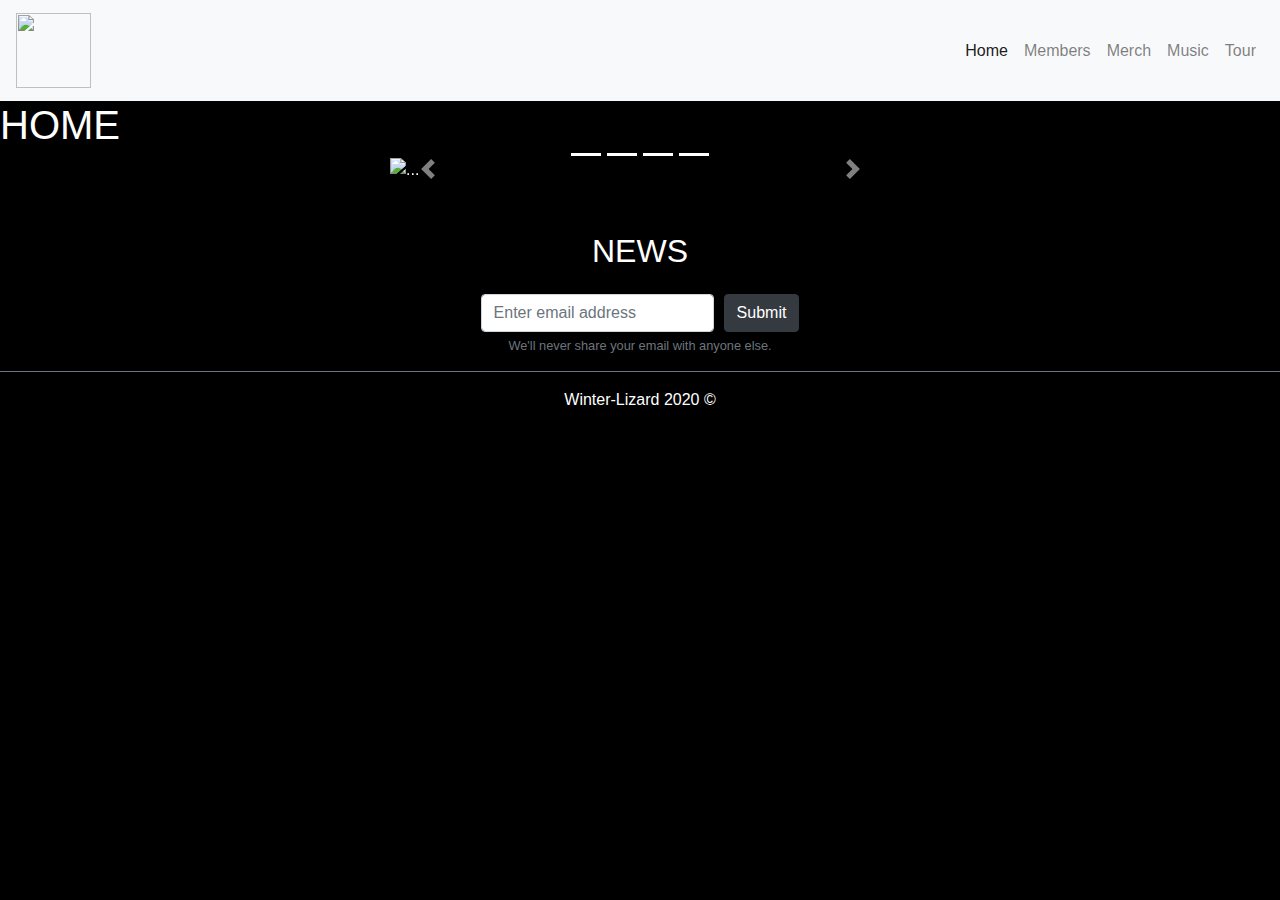
==== index.html @ 2805fd43 "Merge pull request #32 from nss-evening-cohort-11/jp-cart-div" ====
<!DOCTYPE html>
<html lang="en">
<head>
    <meta charset="UTF-8">
    <meta name="viewport" content="width=device-width, initial-scale=1.0">
    <meta http-equiv="X-UA-Compatible" content="ie=edge">
    <link rel="stylesheet" href="https://stackpath.bootstrapcdn.com/bootstrap/4.4.1/css/bootstrap.min.css" integrity="sha384-Vkoo8x4CGsO3+Hhxv8T/Q5PaXtkKtu6ug5TOeNV6gBiFeWPGFN9MuhOf23Q9Ifjh" crossorigin="anonymous">
    <link rel="stylesheet" href="./main.css">
    <title>WinterLizard</title>
</head>
<body>
  <header>

  <!-- NAVBAR -->
    <nav class="navbar navbar-expand-sm navbar-light bg-light">
      <a class="navbar-brand mr-auto" href="./index.html">
        <img class="logo" src="https://www.metal-archives.com/images/3/5/4/0/3540369098_logo.jpg?1946" width="30" height="30" alt="">
      </a>
      <div class="ml-md-auto" id="navbarNav">
        <ul class="navbar-nav">
          <li class="nav-item active">
            <a class="nav-link" href="./index.html">Home<span class="sr-only">(current)</span></a>
          </li>
          <li class="nav-item">
            <a class="nav-link" href="./members.html">Members</a>
          </li>
          <li class="nav-item">
            <a class="nav-link" href="./merch.html">Merch</a>
          </li>
          <li class="nav-item">
            <a class="nav-link" href="./music.html">Music</a>
          </li>
          <li class="nav-item">
            <a class="nav-link" href="./tour.html">Tour</a>
          </li>
        </ul>
      </div>
    </nav>
  </header>  
  
  <h1>HOME</h1>

<!-- PHOTO CAROUSEL -->
  <div class="d-flex justify-content-center">
    <div id="myCarousel" class="carousel slide d-flex" data-ride="carousel">
      <ol class="carousel-indicators">
        <li data-target="#carouselExampleCaptions" data-slide-to="0" class="active"></li>
        <li data-target="#carouselExampleCaptions" data-slide-to="1" class="active"></li>
        <li data-target="#carouselExampleCaptions" data-slide-to="2" class="active"></li>
        <li data-target="#carouselExampleCaptions" data-slide-to="3" class="active"></li>
      </ol>
      <div class="carousel-inner">
        <div class="carousel-item active">
          <img class="img-responsive center-block" src="https://scontent-dfw5-2.xx.fbcdn.net/v/t31.0-8/1496131_616291135073333_1835615982_o.jpg?_nc_cat=108&_nc_ohc=b0RiJoZalbcAX_RDkfR&_nc_ht=scontent-dfw5-2.xx&oh=3e6f0947d760ccaae4727df87633f3d7&oe=5EB541A9" alt="...">
          <div class="carousel-caption d-none d-md-block">
            <h5>Naihm and Gary</h5>
            <p>WinterLizard live supporting Shining - Dec 2013</p>
          </div>
        </div>
        <div class="carousel-item">
          <img src="https://scontent-den4-1.xx.fbcdn.net/v/t31.0-8/1496475_616291278406652_1039434485_o.jpg?_nc_cat=100&_nc_ohc=wdPexDNYFxwAX8A9JeY&_nc_ht=scontent-den4-1.xx&oh=53bec283337d93586c23d1e97f635f09&oe=5ED561CA" alt="...">
          <div class="carousel-caption d-none d-md-block">
            <h5>Gary and David</h5>
            <p>WinterLizard live supporting Shining - Dec 2013</p>
          </div>
        </div>
        <div class="carousel-item">
          <img src="https://scontent-dfw5-2.xx.fbcdn.net/v/t31.0-8/1519138_616291361739977_1455435226_o.jpg?_nc_cat=100&_nc_ohc=P0jTvjujMxUAX-DC_I-&_nc_ht=scontent-dfw5-2.xx&oh=d4f5f8ab9d26739cb5f6e58b408faf31&oe=5ED65E40" alt="...">
          <div class="carousel-caption d-none d-md-block">
            <h5>WinterLizard</h5>
            <p>live supporting Shining - Dec 2013</p>
          </div>
        </div>
        <div class="carousel-item">
          <img src="https://scontent-dfw5-1.xx.fbcdn.net/v/t31.0-0/p640x640/1504321_616291701739943_40309155_o.jpg?_nc_cat=101&_nc_ohc=wgL7aFEdwfIAX-Zg8fW&_nc_ht=scontent-dfw5-1.xx&_nc_tp=6&oh=9eee74b9c9fe1040c40b6749c8d3c79c&oe=5ECD4387" alt="...">
          <div class="carousel-caption d-none d-md-block">
            <h5>WinterLizard</h5>
            <p>live supporting Shining - Dec 2013</p>
          </div>
        </div>
      </div>
      <a class="carousel-control-prev" role="button" href="#myCarousel" data-slide="prev">
        <span class="carousel-control-prev-icon" aria-hidden="true"></span>
        <span class="sr-only">Previous</ span>
      </a>
      <a class="carousel-control-next" role="button" href="#myCarousel" data-slide="next">
        <span class="carousel-control-next-icon" aria-hidden="true"></span>
        <span class="sr-only">Next</span>
      </a>
    </div>
  </div>

<!-- NEWS FEED -->
  <div id="news">
    <h2 class="text-center" id="newsHead">NEWS</h2>
    <div id="newsCards"></div>
  </div>

<!-- SUBSCRIPTION FORM -->  
  <p id="email-alert" class="d-flex justify-content-center"></p>
  <form class="d-flex justify-content-center flex-wrap" id="subcription">
    <div class="form-group d-flex flex-row">      
      <input type="email" class="form-control" id="exampleInputEmail1" placeholder="Enter email address">
      <button type="button" class="btn btn-dark" id="email-button">Submit</button>
    </div>
  </form>
  <small id="emailHelp" class="form-text text-muted d-flex justify-content-center mb-3 mt-0"> We'll never share your email with anyone else. </small> 

<!-- FOOTER -->  
  <footer class="page-footer special-color-dark border-top border-secondary">
    <div class="footer-copyright text-center text-white py-3">Winter-Lizard 2020 ©</div>
  </footer>

<!-- SCRIPT LINKS -->  
  <script src="https://ajax.googleapis.com/ajax/libs/jquery/3.3.1/jquery.min.js"></script>
  <script src="https://cdnjs.cloudflare.com/ajax/libs/popper.js/1.14.7/umd/popper.min.js"></script>
  <script src="https://stackpath.bootstrapcdn.com/bootstrap/4.3.1/js/bootstrap.min.js"></script>
  <script src="./main.js"></script>
  
</body>
</html>
---- main.css ----
body {
    background-color: black;
    color: white;
}

.logo {
  width: 75px;
  height: 75px;
  margin: 0px;
}

/* PHOTO CAROUSEL */

.carousel-inner img {
  height: 300px;
}

.carousel-item {
  justify-content: center;
}

#myCarousel {
  width: 500px;
}

.carousel-caption {
  background-color: rgba(0, 0, 0, 0.509);
  padding: 5px;
}

/* SUBSCRIPTION FORM */

form#subcription {
    height: 42px;
}

#exampleInputEmail1 {
    margin-right: 10px;
}

/* ALBUMS */
.album-art {
  width: 200px;
  height: 200px;
}

.green-bg {
  background-color: #8FDC97;
}

.tour-card {
  display: flex;
  margin: 8px;
}

.tour-card-header {
  background-color: darkgray;
}
/* NEWS CARDS */

#newsInfoCards {
  background-color: #8FDC97;
  margin: 25px;
}

#newsImg {
  width: 30%;
  height: 28%;
  margin-right: 25px;
}

#newsHead {
  margin-top: 50px;
}

/* MEMBER BIOS CARDS */
.bio-container {
    margin-bottom: 30px;
}

/* MERCH CART */
#cart-container {
  background-color: black;  
}

#cart {
  background-color: #8FDC97; 
}
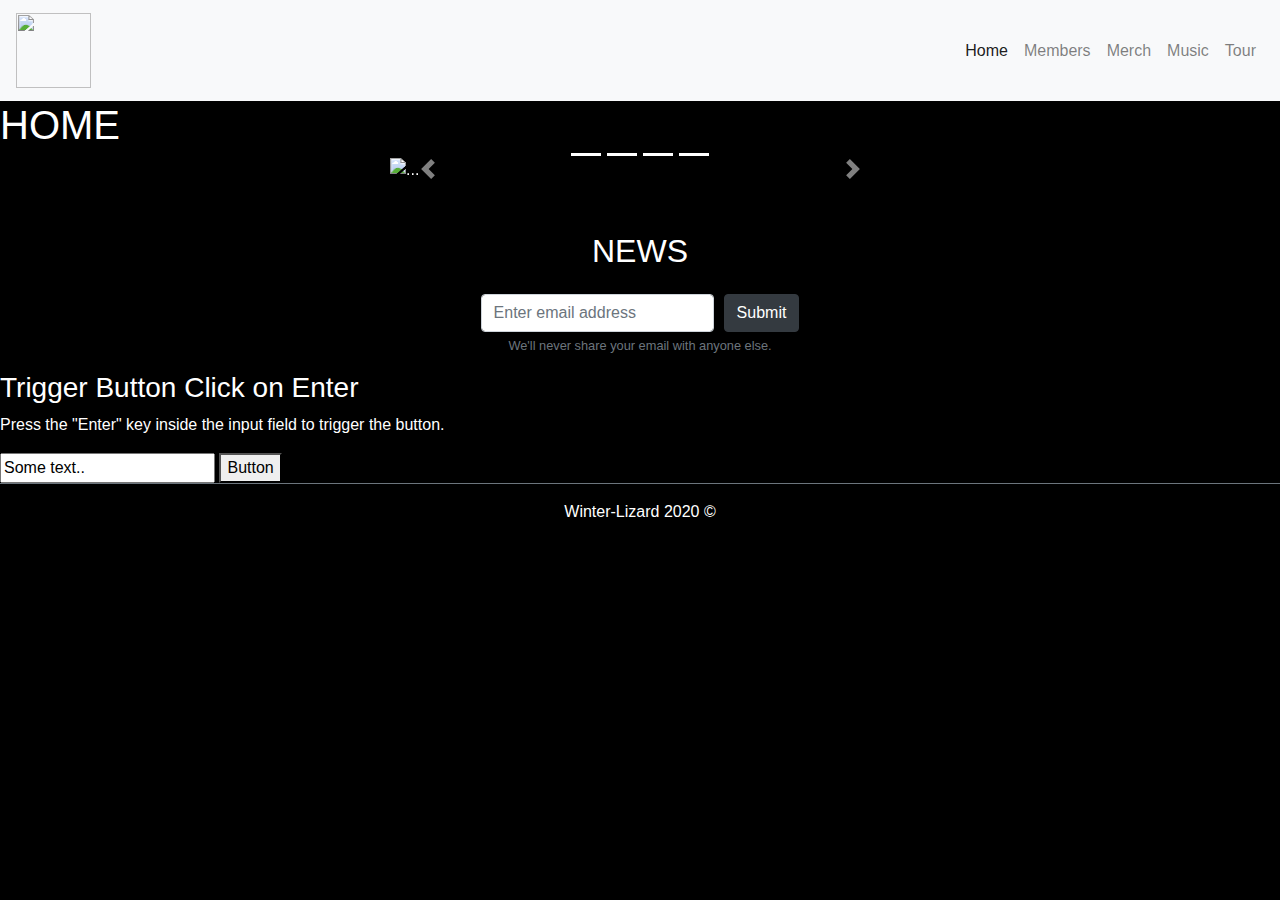
==== commit 96d74991: "wip" ====
--- a/index.html
+++ b/index.html
@@ -97,14 +97,20 @@
   </div>
 
 <!-- SUBSCRIPTION FORM -->  
-  <p id="email-alert" class="d-flex justify-content-center"></p>
-  <form class="d-flex justify-content-center flex-wrap" id="subcription">
-    <div class="form-group d-flex flex-row">      
-      <input type="email" class="form-control" id="exampleInputEmail1" placeholder="Enter email address">
-      <button type="button" class="btn btn-dark" id="email-button">Submit</button>
-    </div>
-  </form>
-  <small id="emailHelp" class="form-text text-muted d-flex justify-content-center mb-3 mt-0"> We'll never share your email with anyone else. </small> 
+<p id="email-alert" class="d-flex justify-content-center"></p>
+<form class="d-flex justify-content-center flex-wrap" id="subcription">
+  <div class="form-group d-flex flex-row">      
+    <input class="form-control" id="exampleInputEmail1" placeholder="Enter email address">
+    <button type="button" class="btn btn-dark" id="email-button">Submit</button>
+  </div>
+</form>
+<small id="emailHelp" class="form-text text-muted d-flex justify-content-center mb-3 mt-0"> We'll never share your email with anyone else. </small> 
+
+<h3>Trigger Button Click on Enter</h3>
+<p>Press the "Enter" key inside the input field to trigger the button.</p>
+
+<input id="myInput" value="Some text..">
+<button id="myBtn" onclick="javascript:alert('Hello World!')">Button</button>
 
 <!-- FOOTER -->  
   <footer class="page-footer special-color-dark border-top border-secondary">
--- a/main.css
+++ b/main.css
@@ -36,6 +36,10 @@
 
 #exampleInputEmail1 {
     margin-right: 10px;
+}
+
+#email-alert {
+  color: red;
 }
 
 /* ALBUMS */
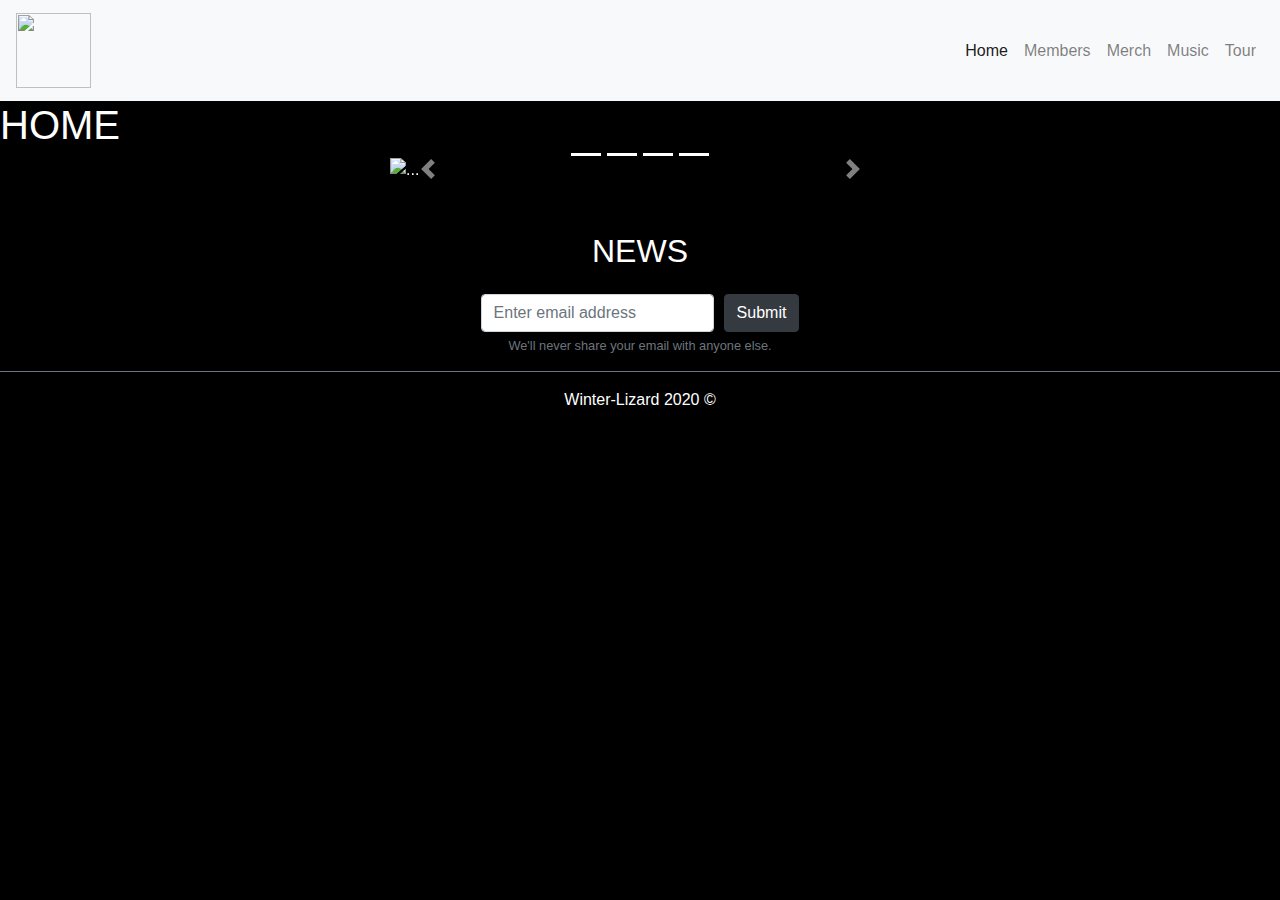
==== commit f0f442ea: "wip to merge" ====
--- a/index.html
+++ b/index.html
@@ -97,20 +97,14 @@
   </div>
 
 <!-- SUBSCRIPTION FORM -->  
-<p id="email-alert" class="d-flex justify-content-center"></p>
-<form class="d-flex justify-content-center flex-wrap" id="subcription">
-  <div class="form-group d-flex flex-row">      
-    <input class="form-control" id="exampleInputEmail1" placeholder="Enter email address">
-    <button type="button" class="btn btn-dark" id="email-button">Submit</button>
-  </div>
-</form>
-<small id="emailHelp" class="form-text text-muted d-flex justify-content-center mb-3 mt-0"> We'll never share your email with anyone else. </small> 
-
-<h3>Trigger Button Click on Enter</h3>
-<p>Press the "Enter" key inside the input field to trigger the button.</p>
-
-<input id="myInput" value="Some text..">
-<button id="myBtn" onclick="javascript:alert('Hello World!')">Button</button>
+  <p id="email-alert" class="d-flex justify-content-center"></p>
+  <form class="d-flex justify-content-center flex-wrap" id="subcription">
+    <div class="form-group d-flex flex-row">      
+      <input type="email" class="form-control" id="exampleInputEmail1" placeholder="Enter email address">
+      <button type="button" class="btn btn-dark" id="email-button">Submit</button>
+    </div>
+  </form>
+  <small id="emailHelp" class="form-text text-muted d-flex justify-content-center mb-3 mt-0"> We'll never share your email with anyone else. </small> 
 
 <!-- FOOTER -->  
   <footer class="page-footer special-color-dark border-top border-secondary">
--- a/main.css
+++ b/main.css
@@ -36,10 +36,6 @@
 
 #exampleInputEmail1 {
     margin-right: 10px;
-}
-
-#email-alert {
-  color: red;
 }
 
 /* ALBUMS */
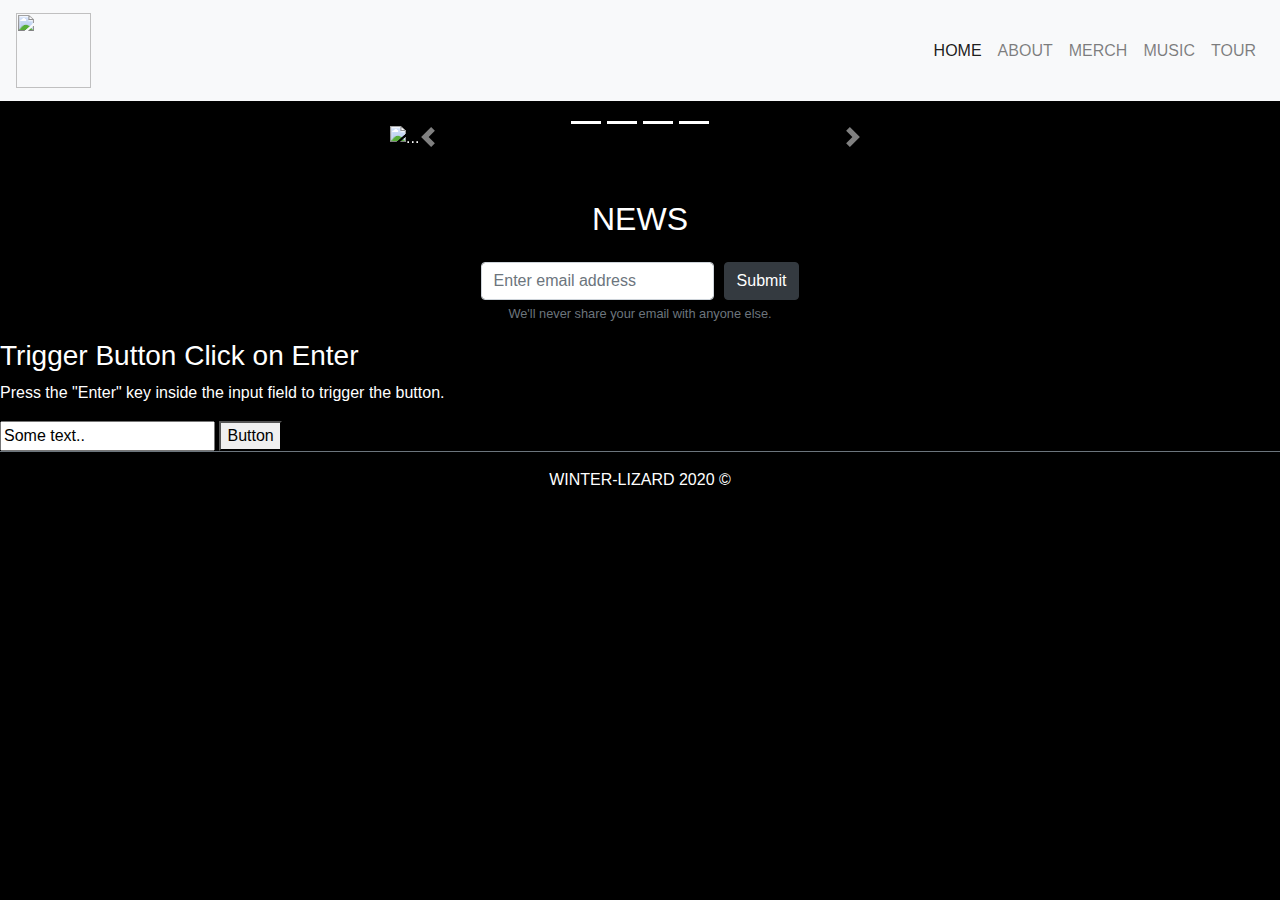
==== commit 739a8a56: "Merge branch 'master' into jp-cleanup" ====
--- a/index.html
+++ b/index.html
@@ -19,29 +19,28 @@
       <div class="ml-md-auto" id="navbarNav">
         <ul class="navbar-nav">
           <li class="nav-item active">
-            <a class="nav-link" href="./index.html">Home<span class="sr-only">(current)</span></a>
+            <a class="nav-link" href="./index.html">HOME<span class="sr-only">(current)</span></a>
           </li>
           <li class="nav-item">
-            <a class="nav-link" href="./members.html">Members</a>
+            <a class="nav-link" href="./members.html">ABOUT</a>
           </li>
           <li class="nav-item">
-            <a class="nav-link" href="./merch.html">Merch</a>
+            <a class="nav-link" href="./merch.html">MERCH</a>
           </li>
           <li class="nav-item">
-            <a class="nav-link" href="./music.html">Music</a>
+            <a class="nav-link" href="./music.html">MUSIC</a>
           </li>
           <li class="nav-item">
-            <a class="nav-link" href="./tour.html">Tour</a>
+            <a class="nav-link" href="./tour.html">TOUR</a>
           </li>
         </ul>
       </div>
     </nav>
   </header>  
   
-  <h1>HOME</h1>
 
 <!-- PHOTO CAROUSEL -->
-  <div class="d-flex justify-content-center">
+  <div class="d-flex justify-content-center m-4">
     <div id="myCarousel" class="carousel slide d-flex" data-ride="carousel">
       <ol class="carousel-indicators">
         <li data-target="#carouselExampleCaptions" data-slide-to="0" class="active"></li>
@@ -97,18 +96,24 @@
   </div>
 
 <!-- SUBSCRIPTION FORM -->  
-  <p id="email-alert" class="d-flex justify-content-center"></p>
-  <form class="d-flex justify-content-center flex-wrap" id="subcription">
-    <div class="form-group d-flex flex-row">      
-      <input type="email" class="form-control" id="exampleInputEmail1" placeholder="Enter email address">
-      <button type="button" class="btn btn-dark" id="email-button">Submit</button>
-    </div>
-  </form>
-  <small id="emailHelp" class="form-text text-muted d-flex justify-content-center mb-3 mt-0"> We'll never share your email with anyone else. </small> 
+<p id="email-alert" class="d-flex justify-content-center"></p>
+<form class="d-flex justify-content-center flex-wrap" id="subcription">
+  <div class="form-group d-flex flex-row">      
+    <input class="form-control" id="exampleInputEmail1" placeholder="Enter email address">
+    <button type="button" class="btn btn-dark" id="email-button">Submit</button>
+  </div>
+</form>
+<small id="emailHelp" class="form-text text-muted d-flex justify-content-center mb-3 mt-0"> We'll never share your email with anyone else. </small> 
+
+<h3>Trigger Button Click on Enter</h3>
+<p>Press the "Enter" key inside the input field to trigger the button.</p>
+
+<input id="myInput" value="Some text..">
+<button id="myBtn" onclick="javascript:alert('Hello World!')">Button</button>
 
 <!-- FOOTER -->  
   <footer class="page-footer special-color-dark border-top border-secondary">
-    <div class="footer-copyright text-center text-white py-3">Winter-Lizard 2020 ©</div>
+    <div class="footer-copyright text-center text-white py-3">WINTER-LIZARD 2020 ©</div>
   </footer>
 
 <!-- SCRIPT LINKS -->  
--- a/main.css
+++ b/main.css
@@ -36,6 +36,10 @@
 
 #exampleInputEmail1 {
     margin-right: 10px;
+}
+
+#email-alert {
+  color: red;
 }
 
 /* ALBUMS */
@@ -78,6 +82,10 @@
     margin-bottom: 30px;
 }
 
+/* TOUR CARDS */
+#tourLocation {
+  background-color: #8FDC97;
+}
 /* MERCH CART */
 #cart-container {
   background-color: black;  
@@ -85,4 +93,21 @@
 
 #cart {
   background-color: #8FDC97; 
-}+}
+
+/* MERCH CARDS */
+#buttonFooter button{
+  border:  #8FDC97 solid 2px;
+}
+#all {
+  border:  #8FDC97 solid 2px;
+} 
+#under-5{
+  border:  #8FDC97 solid 2px;
+}
+#between5-10{
+  border:  #8FDC97 solid 2px;
+}
+#over-10{
+  border:  #8FDC97 solid 2px;
+}
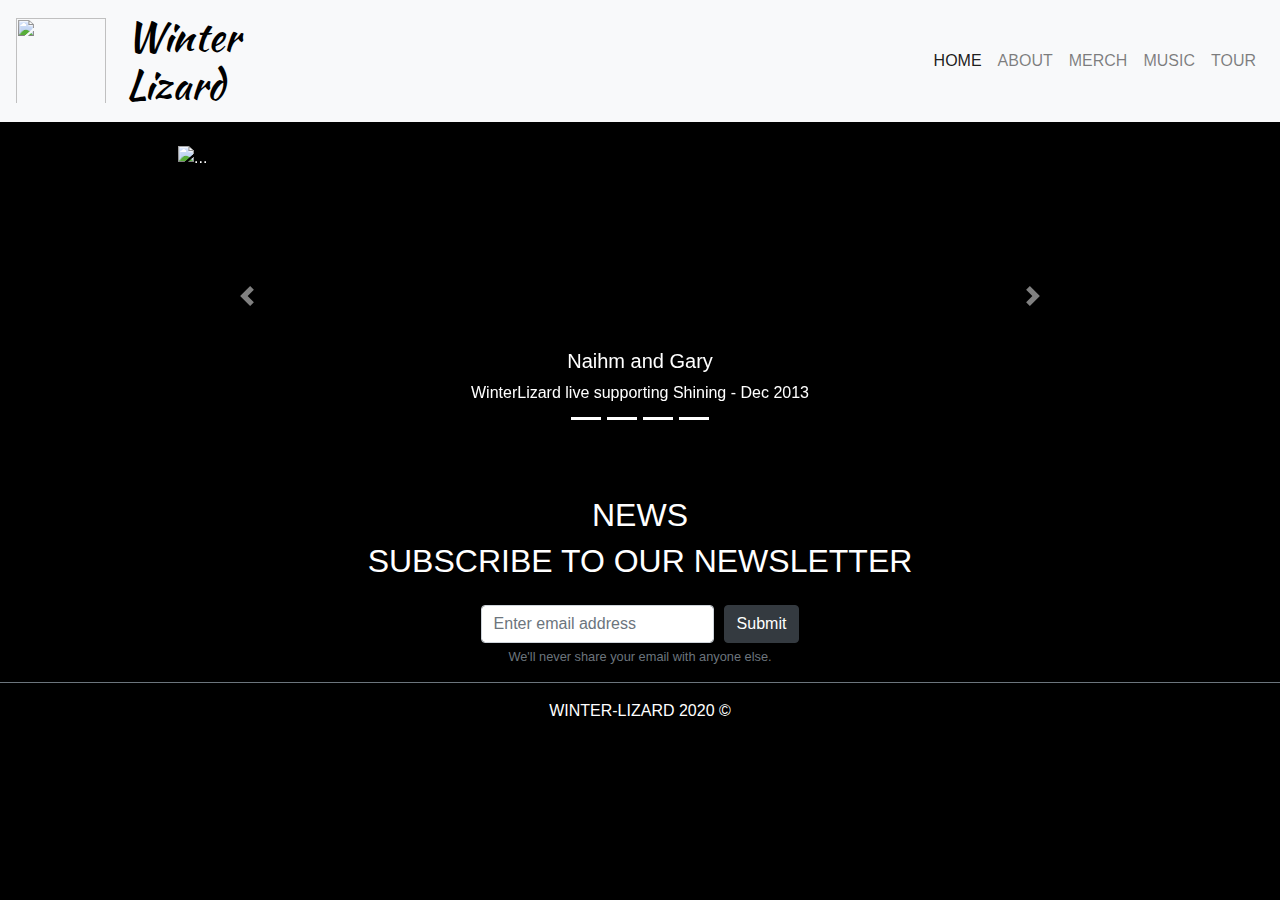
==== commit 0623563c: "wip" ====
--- a/index.html
+++ b/index.html
@@ -5,6 +5,7 @@
     <meta name="viewport" content="width=device-width, initial-scale=1.0">
     <meta http-equiv="X-UA-Compatible" content="ie=edge">
     <link rel="stylesheet" href="https://stackpath.bootstrapcdn.com/bootstrap/4.4.1/css/bootstrap.min.css" integrity="sha384-Vkoo8x4CGsO3+Hhxv8T/Q5PaXtkKtu6ug5TOeNV6gBiFeWPGFN9MuhOf23Q9Ifjh" crossorigin="anonymous">
+    <link href="https://fonts.googleapis.com/css?family=Kaushan+Script&display=swap" rel="stylesheet">
     <link rel="stylesheet" href="./main.css">
     <title>WinterLizard</title>
 </head>
@@ -13,8 +14,9 @@
 
   <!-- NAVBAR -->
     <nav class="navbar navbar-expand-sm navbar-light bg-light">
-      <a class="navbar-brand mr-auto" href="./index.html">
+      <a class="navbar-brand d-flex flex-nowrap" href="./index.html">
         <img class="logo" src="https://www.metal-archives.com/images/3/5/4/0/3540369098_logo.jpg?1946" width="30" height="30" alt="">
+        <h1 id="band-name">Winter </br> Lizard</h1>
       </a>
       <div class="ml-md-auto" id="navbarNav">
         <ul class="navbar-nav">
@@ -40,8 +42,8 @@
   
 
 <!-- PHOTO CAROUSEL -->
-  <div class="d-flex justify-content-center m-4">
-    <div id="myCarousel" class="carousel slide d-flex" data-ride="carousel">
+  <div class="d-flex justify-content-center m-4 md-2">
+    <div id="myCarousel" class="carousel slide d-flex md-2" data-ride="carousel">
       <ol class="carousel-indicators">
         <li data-target="#carouselExampleCaptions" data-slide-to="0" class="active"></li>
         <li data-target="#carouselExampleCaptions" data-slide-to="1" class="active"></li>
@@ -96,20 +98,16 @@
   </div>
 
 <!-- SUBSCRIPTION FORM -->  
-<p id="email-alert" class="d-flex justify-content-center"></p>
-<form class="d-flex justify-content-center flex-wrap" id="subcription">
-  <div class="form-group d-flex flex-row">      
-    <input class="form-control" id="exampleInputEmail1" placeholder="Enter email address">
-    <button type="button" class="btn btn-dark" id="email-button">Submit</button>
-  </div>
-</form>
-<small id="emailHelp" class="form-text text-muted d-flex justify-content-center mb-3 mt-0"> We'll never share your email with anyone else. </small> 
+  <h2 class="text-center">SUBSCRIBE TO OUR NEWSLETTER</h2>
 
-<h3>Trigger Button Click on Enter</h3>
-<p>Press the "Enter" key inside the input field to trigger the button.</p>
-
-<input id="myInput" value="Some text..">
-<button id="myBtn" onclick="javascript:alert('Hello World!')">Button</button>
+  <p id="email-alert" class="d-flex justify-content-center"></p>
+  <form class="d-flex justify-content-center flex-wrap" id="subcription">
+    <div class="form-group d-flex flex-row">      
+      <input type="email" class="form-control" id="exampleInputEmail1" placeholder="Enter email address">
+      <button type="button" class="btn btn-dark" id="email-button">Submit</button>
+    </div>
+  </form>
+  <small id="emailHelp" class="form-text text-muted d-flex justify-content-center mb-3 mt-0"> We'll never share your email with anyone else. </small> 
 
 <!-- FOOTER -->  
   <footer class="page-footer special-color-dark border-top border-secondary">
--- a/main.css
+++ b/main.css
@@ -3,16 +3,26 @@
     color: white;
 }
 
+/* NAVBAR */
 .logo {
-  width: 75px;
-  height: 75px;
+  width: 90px;
+  height: 90px;
   margin: 0px;
+  padding-top: 5px;
+}
+
+#band-name {
+  font-family: 'Kaushan Script', cursive;
+  color: black;
+  margin: 0px;
+  padding-left: 20px;
+  padding-top: -8px;
 }
 
 /* PHOTO CAROUSEL */
-
 .carousel-inner img {
-  height: 300px;
+  min-height: 300px;
+  max-height: 600px;
 }
 
 .carousel-item {
@@ -20,7 +30,7 @@
 }
 
 #myCarousel {
-  width: 500px;
+  width: 75%;
 }
 
 .carousel-caption {
@@ -29,7 +39,6 @@
 }
 
 /* SUBSCRIPTION FORM */
-
 form#subcription {
     height: 42px;
 }
@@ -38,9 +47,14 @@
     margin-right: 10px;
 }
 
-#email-alert {
+#invalid-input {
   color: red;
 }
+
+#valid-input {
+  color:rgb(139, 204, 41);
+}
+
 
 /* ALBUMS */
 .album-art {
@@ -60,8 +74,8 @@
 .tour-card-header {
   background-color: darkgray;
 }
+
 /* NEWS CARDS */
-
 #newsInfoCards {
   background-color: #8FDC97;
   margin: 25px;
@@ -86,6 +100,7 @@
 #tourLocation {
   background-color: #8FDC97;
 }
+
 /* MERCH CART */
 #cart-container {
   background-color: black;  
@@ -96,18 +111,26 @@
 }
 
 /* MERCH CARDS */
-#buttonFooter button{
+#buttonFooter button {
   border:  #8FDC97 solid 2px;
 }
-#all {
-  border:  #8FDC97 solid 2px;
-} 
-#under-5{
+
+.filter-btn {
   border:  #8FDC97 solid 2px;
 }
-#between5-10{
-  border:  #8FDC97 solid 2px;
+
+#under-5 {
+  width: 250px;
 }
-#over-10{
-  border:  #8FDC97 solid 2px;
+
+#between5-10 {
+  width: 250px;
 }
+
+#over-10 {
+  width: 250px;
+}
+
+#all {
+  width: 250px;
+}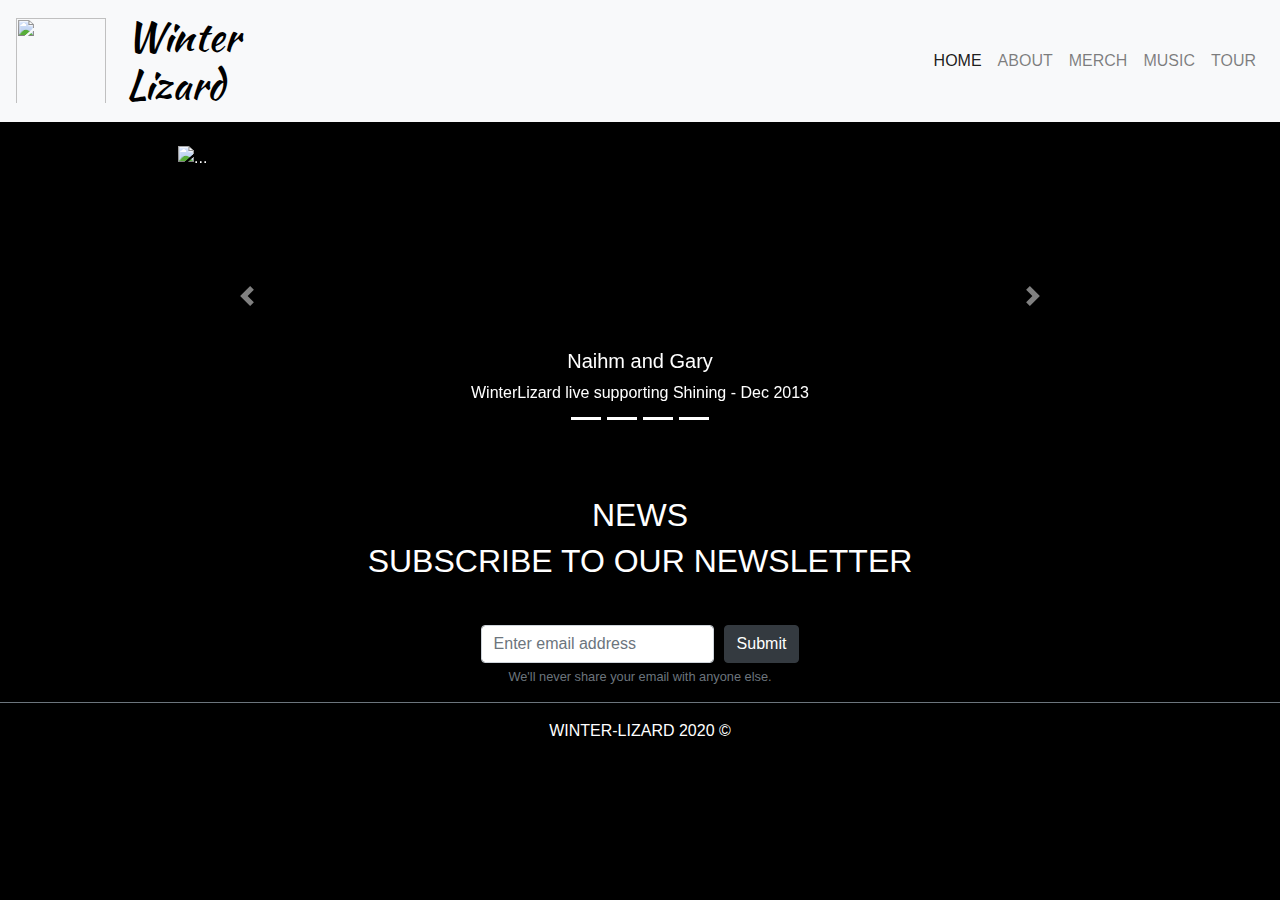
==== commit f6b87dc0: "Cleaned up and fixed a few things" ====
--- a/index.html
+++ b/index.html
@@ -100,11 +100,11 @@
 <!-- SUBSCRIPTION FORM -->  
   <h2 class="text-center">SUBSCRIBE TO OUR NEWSLETTER</h2>
 
-  <p id="email-alert" class="d-flex justify-content-center"></p>
+  <p id="email-alert" class="d-flex justify-content-center zindex-popover"></p>
   <form class="d-flex justify-content-center flex-wrap" id="subcription">
     <div class="form-group d-flex flex-row">      
       <input type="email" class="form-control" id="exampleInputEmail1" placeholder="Enter email address">
-      <button type="button" class="btn btn-dark" id="email-button">Submit</button>
+      <button type="button" class="btn btn-secondary btn-dark" id="email-button">Submit</button>
     </div>
   </form>
   <small id="emailHelp" class="form-text text-muted d-flex justify-content-center mb-3 mt-0"> We'll never share your email with anyone else. </small> 
--- a/main.css
+++ b/main.css
@@ -38,6 +38,22 @@
   padding: 5px;
 }
 
+/* NEWS CARDS */
+#newsInfoCards {
+  background-color: #8FDC97;
+  margin: 25px;
+}
+
+#newsImg {
+  width: 30%;
+  height: 28%;
+  margin-right: 25px;
+}
+
+#newsHead {
+  margin-top: 50px;
+}
+
 /* SUBSCRIPTION FORM */
 form#subcription {
     height: 42px;
@@ -55,50 +71,15 @@
   color:rgb(139, 204, 41);
 }
 
-
-/* ALBUMS */
-.album-art {
-  width: 200px;
-  height: 200px;
-}
-
-.green-bg {
-  background-color: #8FDC97;
-}
-
-.tour-card {
-  display: flex;
-  margin: 8px;
-}
-
-.tour-card-header {
-  background-color: darkgray;
-}
-
-/* NEWS CARDS */
-#newsInfoCards {
-  background-color: #8FDC97;
-  margin: 25px;
-}
-
-#newsImg {
-  width: 30%;
-  height: 28%;
-  margin-right: 25px;
-}
-
-#newsHead {
-  margin-top: 50px;
+#email-alert {
+  height:20px; 
+  width:100%; 
+  clear:both;
 }
 
 /* MEMBER BIOS CARDS */
 .bio-container {
-    margin-bottom: 30px;
-}
-
-/* TOUR CARDS */
-#tourLocation {
-  background-color: #8FDC97;
+  margin-bottom: 30px;
 }
 
 /* MERCH CART */
@@ -133,4 +114,30 @@
 
 #all {
   width: 250px;
+}
+
+/* ALBUMS */
+.album-art {
+  width: 200px;
+  height: 200px;
+}
+
+.green-bg {
+  background-color: #8FDC97;
+}
+
+/* TOUR CARDS */
+#tourLocation {
+  background-color: #8FDC97;
+  color: black;
+}
+
+.tour-card {
+  text-align: center;
+  align-content: center;
+  justify-content: center;
+}
+
+.tour-card-header {
+  background-color: darkgray;
 }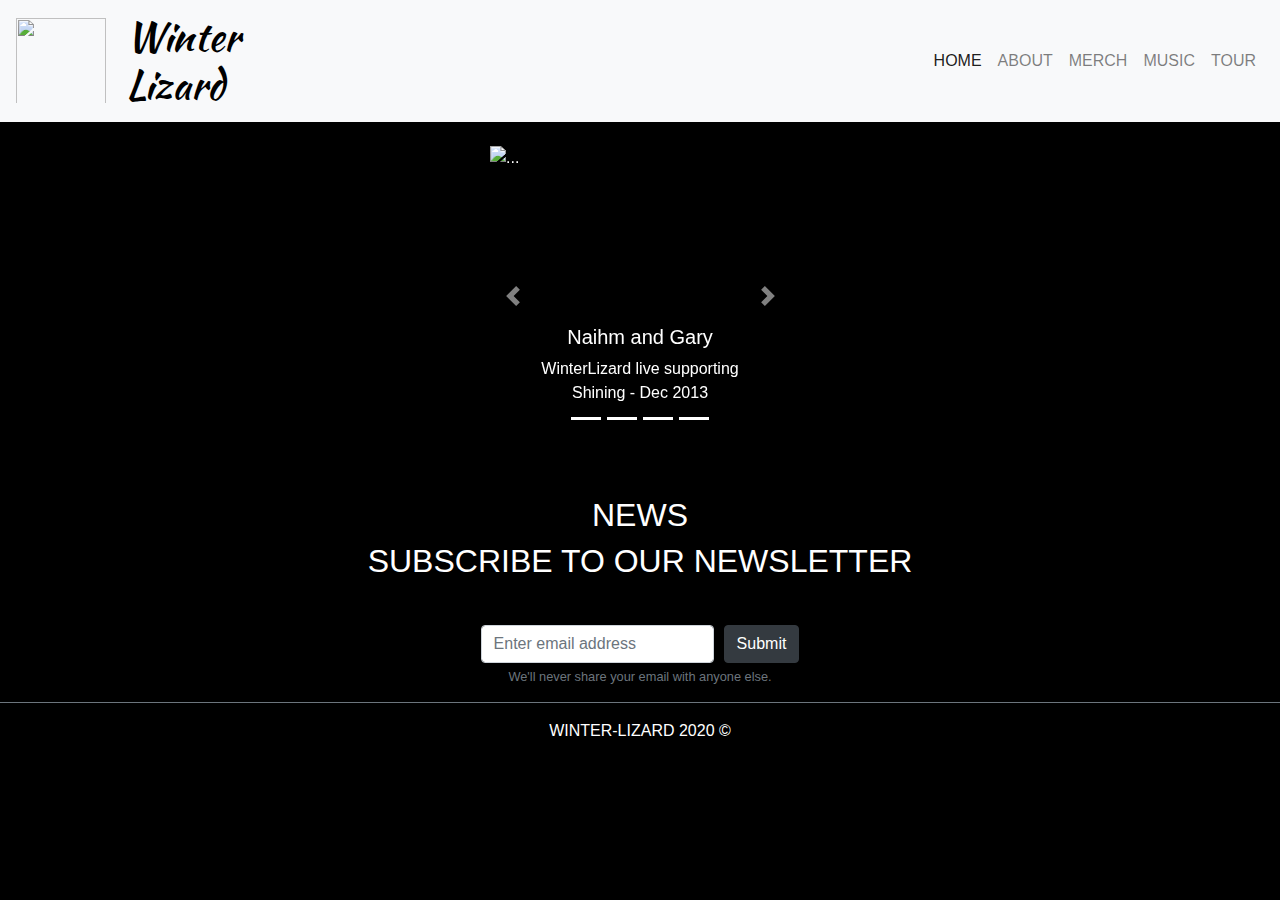
==== commit eef18948: "Fixed carousal" ====
--- a/index.html
+++ b/index.html
@@ -43,7 +43,7 @@
 
 <!-- PHOTO CAROUSEL -->
   <div class="d-flex justify-content-center m-4 md-2">
-    <div id="myCarousel" class="carousel slide d-flex md-2" data-ride="carousel">
+    <div id="myCarousel" class="carousel slide d-flex md-2 carousel-fade" data-ride="carousel">
       <ol class="carousel-indicators">
         <li data-target="#carouselExampleCaptions" data-slide-to="0" class="active"></li>
         <li data-target="#carouselExampleCaptions" data-slide-to="1" class="active"></li>
--- a/main.css
+++ b/main.css
@@ -30,7 +30,8 @@
 }
 
 #myCarousel {
-  width: 75%;
+  min-width: 300px;
+  max-width: 850px;
 }
 
 .carousel-caption {
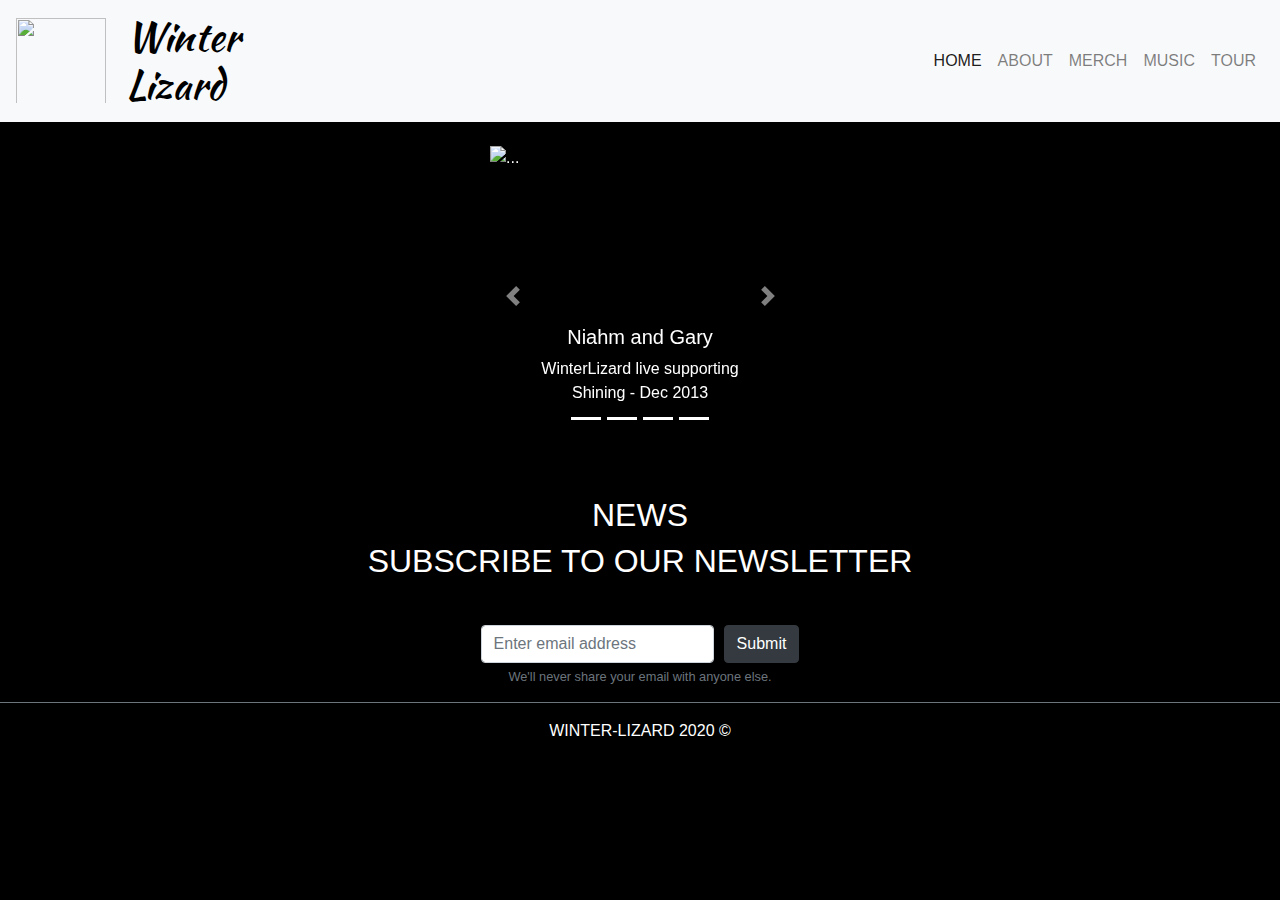
==== commit e6b800e9: "Corrected Niahm name on index.html" ====
--- a/index.html
+++ b/index.html
@@ -54,7 +54,7 @@
         <div class="carousel-item active">
           <img class="img-responsive center-block" src="https://scontent-dfw5-2.xx.fbcdn.net/v/t31.0-8/1496131_616291135073333_1835615982_o.jpg?_nc_cat=108&_nc_ohc=b0RiJoZalbcAX_RDkfR&_nc_ht=scontent-dfw5-2.xx&oh=3e6f0947d760ccaae4727df87633f3d7&oe=5EB541A9" alt="...">
           <div class="carousel-caption d-none d-md-block">
-            <h5>Naihm and Gary</h5>
+            <h5>Niahm and Gary</h5>
             <p>WinterLizard live supporting Shining - Dec 2013</p>
           </div>
         </div>
